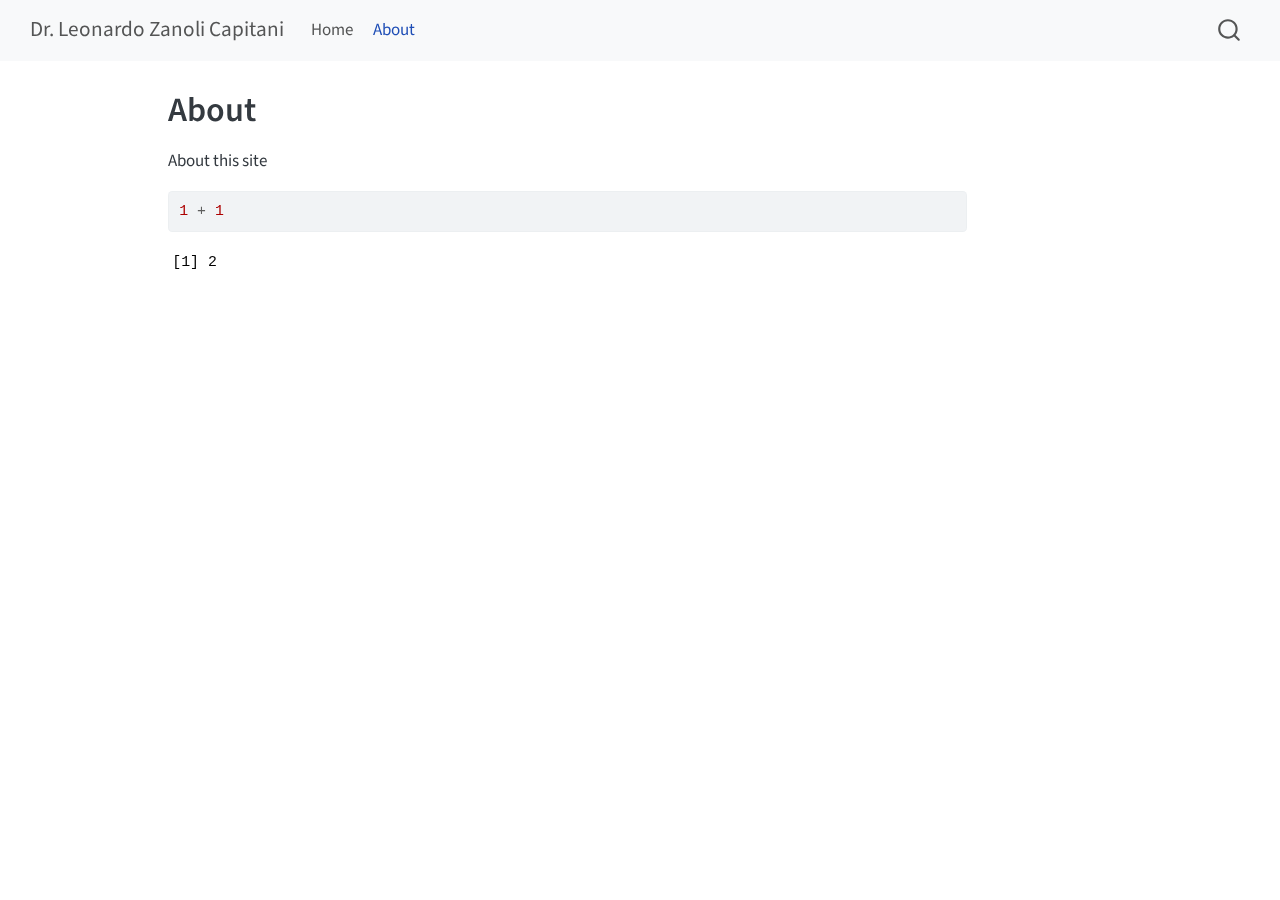
==== docs/about.html @ 6925306f "Initial commit" ====
<!DOCTYPE html>
<html xmlns="http://www.w3.org/1999/xhtml" lang="en" xml:lang="en"><head>

<meta charset="utf-8">
<meta name="generator" content="quarto-1.5.40">

<meta name="viewport" content="width=device-width, initial-scale=1.0, user-scalable=yes">


<title>Dr. Leonardo Zanoli Capitani – About</title>
<style>
code{white-space: pre-wrap;}
span.smallcaps{font-variant: small-caps;}
div.columns{display: flex; gap: min(4vw, 1.5em);}
div.column{flex: auto; overflow-x: auto;}
div.hanging-indent{margin-left: 1.5em; text-indent: -1.5em;}
ul.task-list{list-style: none;}
ul.task-list li input[type="checkbox"] {
  width: 0.8em;
  margin: 0 0.8em 0.2em -1em; /* quarto-specific, see https://github.com/quarto-dev/quarto-cli/issues/4556 */ 
  vertical-align: middle;
}
/* CSS for syntax highlighting */
pre > code.sourceCode { white-space: pre; position: relative; }
pre > code.sourceCode > span { line-height: 1.25; }
pre > code.sourceCode > span:empty { height: 1.2em; }
.sourceCode { overflow: visible; }
code.sourceCode > span { color: inherit; text-decoration: inherit; }
div.sourceCode { margin: 1em 0; }
pre.sourceCode { margin: 0; }
@media screen {
div.sourceCode { overflow: auto; }
}
@media print {
pre > code.sourceCode { white-space: pre-wrap; }
pre > code.sourceCode > span { display: inline-block; text-indent: -5em; padding-left: 5em; }
}
pre.numberSource code
  { counter-reset: source-line 0; }
pre.numberSource code > span
  { position: relative; left: -4em; counter-increment: source-line; }
pre.numberSource code > span > a:first-child::before
  { content: counter(source-line);
    position: relative; left: -1em; text-align: right; vertical-align: baseline;
    border: none; display: inline-block;
    -webkit-touch-callout: none; -webkit-user-select: none;
    -khtml-user-select: none; -moz-user-select: none;
    -ms-user-select: none; user-select: none;
    padding: 0 4px; width: 4em;
  }
pre.numberSource { margin-left: 3em;  padding-left: 4px; }
div.sourceCode
  {   }
@media screen {
pre > code.sourceCode > span > a:first-child::before { text-decoration: underline; }
}
</style>


<script src="site_libs/quarto-nav/quarto-nav.js"></script>
<script src="site_libs/quarto-nav/headroom.min.js"></script>
<script src="site_libs/clipboard/clipboard.min.js"></script>
<script src="site_libs/quarto-search/autocomplete.umd.js"></script>
<script src="site_libs/quarto-search/fuse.min.js"></script>
<script src="site_libs/quarto-search/quarto-search.js"></script>
<meta name="quarto:offset" content="./">
<script src="site_libs/quarto-html/quarto.js"></script>
<script src="site_libs/quarto-html/popper.min.js"></script>
<script src="site_libs/quarto-html/tippy.umd.min.js"></script>
<script src="site_libs/quarto-html/anchor.min.js"></script>
<link href="site_libs/quarto-html/tippy.css" rel="stylesheet">
<link href="site_libs/quarto-html/quarto-syntax-highlighting.css" rel="stylesheet" id="quarto-text-highlighting-styles">
<script src="site_libs/bootstrap/bootstrap.min.js"></script>
<link href="site_libs/bootstrap/bootstrap-icons.css" rel="stylesheet">
<link href="site_libs/bootstrap/bootstrap.min.css" rel="stylesheet" id="quarto-bootstrap" data-mode="light">
<script id="quarto-search-options" type="application/json">{
  "location": "navbar",
  "copy-button": false,
  "collapse-after": 3,
  "panel-placement": "end",
  "type": "overlay",
  "limit": 50,
  "keyboard-shortcut": [
    "f",
    "/",
    "s"
  ],
  "show-item-context": false,
  "language": {
    "search-no-results-text": "No results",
    "search-matching-documents-text": "matching documents",
    "search-copy-link-title": "Copy link to search",
    "search-hide-matches-text": "Hide additional matches",
    "search-more-match-text": "more match in this document",
    "search-more-matches-text": "more matches in this document",
    "search-clear-button-title": "Clear",
    "search-text-placeholder": "",
    "search-detached-cancel-button-title": "Cancel",
    "search-submit-button-title": "Submit",
    "search-label": "Search"
  }
}</script>


<link rel="stylesheet" href="styles.css">
</head>

<body class="nav-fixed">

<div id="quarto-search-results"></div>
  <header id="quarto-header" class="headroom fixed-top">
    <nav class="navbar navbar-expand-lg " data-bs-theme="dark">
      <div class="navbar-container container-fluid">
      <div class="navbar-brand-container mx-auto">
    <a class="navbar-brand" href="./index.html">
    <span class="navbar-title">Dr.&nbsp;Leonardo Zanoli Capitani</span>
    </a>
  </div>
            <div id="quarto-search" class="" title="Search"></div>
          <button class="navbar-toggler" type="button" data-bs-toggle="collapse" data-bs-target="#navbarCollapse" aria-controls="navbarCollapse" role="menu" aria-expanded="false" aria-label="Toggle navigation" onclick="if (window.quartoToggleHeadroom) { window.quartoToggleHeadroom(); }">
  <span class="navbar-toggler-icon"></span>
</button>
          <div class="collapse navbar-collapse" id="navbarCollapse">
            <ul class="navbar-nav navbar-nav-scroll me-auto">
  <li class="nav-item">
    <a class="nav-link" href="./index.html"> 
<span class="menu-text">Home</span></a>
  </li>  
  <li class="nav-item">
    <a class="nav-link active" href="./about.html" aria-current="page"> 
<span class="menu-text">About</span></a>
  </li>  
</ul>
          </div> <!-- /navcollapse -->
            <div class="quarto-navbar-tools">
</div>
      </div> <!-- /container-fluid -->
    </nav>
</header>
<!-- content -->
<div id="quarto-content" class="quarto-container page-columns page-rows-contents page-layout-article page-navbar">
<!-- sidebar -->
<!-- margin-sidebar -->
    <div id="quarto-margin-sidebar" class="sidebar margin-sidebar zindex-bottom">
        
    </div>
<!-- main -->
<main class="content" id="quarto-document-content">

<header id="title-block-header" class="quarto-title-block default">
<div class="quarto-title">
<h1 class="title">About</h1>
</div>



<div class="quarto-title-meta">

    
  
    
  </div>
  


</header>


<p>About this site</p>
<div class="cell">
<div class="sourceCode cell-code" id="cb1"><pre class="sourceCode r code-with-copy"><code class="sourceCode r"><span id="cb1-1"><a href="#cb1-1" aria-hidden="true" tabindex="-1"></a><span class="dv">1</span> <span class="sc">+</span> <span class="dv">1</span></span></code><button title="Copy to Clipboard" class="code-copy-button"><i class="bi"></i></button></pre></div>
<div class="cell-output cell-output-stdout">
<pre><code>[1] 2</code></pre>
</div>
</div>



</main> <!-- /main -->
<script id="quarto-html-after-body" type="application/javascript">
window.document.addEventListener("DOMContentLoaded", function (event) {
  const toggleBodyColorMode = (bsSheetEl) => {
    const mode = bsSheetEl.getAttribute("data-mode");
    const bodyEl = window.document.querySelector("body");
    if (mode === "dark") {
      bodyEl.classList.add("quarto-dark");
      bodyEl.classList.remove("quarto-light");
    } else {
      bodyEl.classList.add("quarto-light");
      bodyEl.classList.remove("quarto-dark");
    }
  }
  const toggleBodyColorPrimary = () => {
    const bsSheetEl = window.document.querySelector("link#quarto-bootstrap");
    if (bsSheetEl) {
      toggleBodyColorMode(bsSheetEl);
    }
  }
  toggleBodyColorPrimary();  
  const icon = "";
  const anchorJS = new window.AnchorJS();
  anchorJS.options = {
    placement: 'right',
    icon: icon
  };
  anchorJS.add('.anchored');
  const isCodeAnnotation = (el) => {
    for (const clz of el.classList) {
      if (clz.startsWith('code-annotation-')) {                     
        return true;
      }
    }
    return false;
  }
  const onCopySuccess = function(e) {
    // button target
    const button = e.trigger;
    // don't keep focus
    button.blur();
    // flash "checked"
    button.classList.add('code-copy-button-checked');
    var currentTitle = button.getAttribute("title");
    button.setAttribute("title", "Copied!");
    let tooltip;
    if (window.bootstrap) {
      button.setAttribute("data-bs-toggle", "tooltip");
      button.setAttribute("data-bs-placement", "left");
      button.setAttribute("data-bs-title", "Copied!");
      tooltip = new bootstrap.Tooltip(button, 
        { trigger: "manual", 
          customClass: "code-copy-button-tooltip",
          offset: [0, -8]});
      tooltip.show();    
    }
    setTimeout(function() {
      if (tooltip) {
        tooltip.hide();
        button.removeAttribute("data-bs-title");
        button.removeAttribute("data-bs-toggle");
        button.removeAttribute("data-bs-placement");
      }
      button.setAttribute("title", currentTitle);
      button.classList.remove('code-copy-button-checked');
    }, 1000);
    // clear code selection
    e.clearSelection();
  }
  const getTextToCopy = function(trigger) {
      const codeEl = trigger.previousElementSibling.cloneNode(true);
      for (const childEl of codeEl.children) {
        if (isCodeAnnotation(childEl)) {
          childEl.remove();
        }
      }
      return codeEl.innerText;
  }
  const clipboard = new window.ClipboardJS('.code-copy-button:not([data-in-quarto-modal])', {
    text: getTextToCopy
  });
  clipboard.on('success', onCopySuccess);
  if (window.document.getElementById('quarto-embedded-source-code-modal')) {
    // For code content inside modals, clipBoardJS needs to be initialized with a container option
    // TODO: Check when it could be a function (https://github.com/zenorocha/clipboard.js/issues/860)
    const clipboardModal = new window.ClipboardJS('.code-copy-button[data-in-quarto-modal]', {
      text: getTextToCopy,
      container: window.document.getElementById('quarto-embedded-source-code-modal')
    });
    clipboardModal.on('success', onCopySuccess);
  }
    var localhostRegex = new RegExp(/^(?:http|https):\/\/localhost\:?[0-9]*\//);
    var mailtoRegex = new RegExp(/^mailto:/);
      var filterRegex = new RegExp('/' + window.location.host + '/');
    var isInternal = (href) => {
        return filterRegex.test(href) || localhostRegex.test(href) || mailtoRegex.test(href);
    }
    // Inspect non-navigation links and adorn them if external
 	var links = window.document.querySelectorAll('a[href]:not(.nav-link):not(.navbar-brand):not(.toc-action):not(.sidebar-link):not(.sidebar-item-toggle):not(.pagination-link):not(.no-external):not([aria-hidden]):not(.dropdown-item):not(.quarto-navigation-tool):not(.about-link)');
    for (var i=0; i<links.length; i++) {
      const link = links[i];
      if (!isInternal(link.href)) {
        // undo the damage that might have been done by quarto-nav.js in the case of
        // links that we want to consider external
        if (link.dataset.originalHref !== undefined) {
          link.href = link.dataset.originalHref;
        }
      }
    }
  function tippyHover(el, contentFn, onTriggerFn, onUntriggerFn) {
    const config = {
      allowHTML: true,
      maxWidth: 500,
      delay: 100,
      arrow: false,
      appendTo: function(el) {
          return el.parentElement;
      },
      interactive: true,
      interactiveBorder: 10,
      theme: 'quarto',
      placement: 'bottom-start',
    };
    if (contentFn) {
      config.content = contentFn;
    }
    if (onTriggerFn) {
      config.onTrigger = onTriggerFn;
    }
    if (onUntriggerFn) {
      config.onUntrigger = onUntriggerFn;
    }
    window.tippy(el, config); 
  }
  const noterefs = window.document.querySelectorAll('a[role="doc-noteref"]');
  for (var i=0; i<noterefs.length; i++) {
    const ref = noterefs[i];
    tippyHover(ref, function() {
      // use id or data attribute instead here
      let href = ref.getAttribute('data-footnote-href') || ref.getAttribute('href');
      try { href = new URL(href).hash; } catch {}
      const id = href.replace(/^#\/?/, "");
      const note = window.document.getElementById(id);
      if (note) {
        return note.innerHTML;
      } else {
        return "";
      }
    });
  }
  const xrefs = window.document.querySelectorAll('a.quarto-xref');
  const processXRef = (id, note) => {
    // Strip column container classes
    const stripColumnClz = (el) => {
      el.classList.remove("page-full", "page-columns");
      if (el.children) {
        for (const child of el.children) {
          stripColumnClz(child);
        }
      }
    }
    stripColumnClz(note)
    if (id === null || id.startsWith('sec-')) {
      // Special case sections, only their first couple elements
      const container = document.createElement("div");
      if (note.children && note.children.length > 2) {
        container.appendChild(note.children[0].cloneNode(true));
        for (let i = 1; i < note.children.length; i++) {
          const child = note.children[i];
          if (child.tagName === "P" && child.innerText === "") {
            continue;
          } else {
            container.appendChild(child.cloneNode(true));
            break;
          }
        }
        if (window.Quarto?.typesetMath) {
          window.Quarto.typesetMath(container);
        }
        return container.innerHTML
      } else {
        if (window.Quarto?.typesetMath) {
          window.Quarto.typesetMath(note);
        }
        return note.innerHTML;
      }
    } else {
      // Remove any anchor links if they are present
      const anchorLink = note.querySelector('a.anchorjs-link');
      if (anchorLink) {
        anchorLink.remove();
      }
      if (window.Quarto?.typesetMath) {
        window.Quarto.typesetMath(note);
      }
      // TODO in 1.5, we should make sure this works without a callout special case
      if (note.classList.contains("callout")) {
        return note.outerHTML;
      } else {
        return note.innerHTML;
      }
    }
  }
  for (var i=0; i<xrefs.length; i++) {
    const xref = xrefs[i];
    tippyHover(xref, undefined, function(instance) {
      instance.disable();
      let url = xref.getAttribute('href');
      let hash = undefined; 
      if (url.startsWith('#')) {
        hash = url;
      } else {
        try { hash = new URL(url).hash; } catch {}
      }
      if (hash) {
        const id = hash.replace(/^#\/?/, "");
        const note = window.document.getElementById(id);
        if (note !== null) {
          try {
            const html = processXRef(id, note.cloneNode(true));
            instance.setContent(html);
          } finally {
            instance.enable();
            instance.show();
          }
        } else {
          // See if we can fetch this
          fetch(url.split('#')[0])
          .then(res => res.text())
          .then(html => {
            const parser = new DOMParser();
            const htmlDoc = parser.parseFromString(html, "text/html");
            const note = htmlDoc.getElementById(id);
            if (note !== null) {
              const html = processXRef(id, note);
              instance.setContent(html);
            } 
          }).finally(() => {
            instance.enable();
            instance.show();
          });
        }
      } else {
        // See if we can fetch a full url (with no hash to target)
        // This is a special case and we should probably do some content thinning / targeting
        fetch(url)
        .then(res => res.text())
        .then(html => {
          const parser = new DOMParser();
          const htmlDoc = parser.parseFromString(html, "text/html");
          const note = htmlDoc.querySelector('main.content');
          if (note !== null) {
            // This should only happen for chapter cross references
            // (since there is no id in the URL)
            // remove the first header
            if (note.children.length > 0 && note.children[0].tagName === "HEADER") {
              note.children[0].remove();
            }
            const html = processXRef(null, note);
            instance.setContent(html);
          } 
        }).finally(() => {
          instance.enable();
          instance.show();
        });
      }
    }, function(instance) {
    });
  }
      let selectedAnnoteEl;
      const selectorForAnnotation = ( cell, annotation) => {
        let cellAttr = 'data-code-cell="' + cell + '"';
        let lineAttr = 'data-code-annotation="' +  annotation + '"';
        const selector = 'span[' + cellAttr + '][' + lineAttr + ']';
        return selector;
      }
      const selectCodeLines = (annoteEl) => {
        const doc = window.document;
        const targetCell = annoteEl.getAttribute("data-target-cell");
        const targetAnnotation = annoteEl.getAttribute("data-target-annotation");
        const annoteSpan = window.document.querySelector(selectorForAnnotation(targetCell, targetAnnotation));
        const lines = annoteSpan.getAttribute("data-code-lines").split(",");
        const lineIds = lines.map((line) => {
          return targetCell + "-" + line;
        })
        let top = null;
        let height = null;
        let parent = null;
        if (lineIds.length > 0) {
            //compute the position of the single el (top and bottom and make a div)
            const el = window.document.getElementById(lineIds[0]);
            top = el.offsetTop;
            height = el.offsetHeight;
            parent = el.parentElement.parentElement;
          if (lineIds.length > 1) {
            const lastEl = window.document.getElementById(lineIds[lineIds.length - 1]);
            const bottom = lastEl.offsetTop + lastEl.offsetHeight;
            height = bottom - top;
          }
          if (top !== null && height !== null && parent !== null) {
            // cook up a div (if necessary) and position it 
            let div = window.document.getElementById("code-annotation-line-highlight");
            if (div === null) {
              div = window.document.createElement("div");
              div.setAttribute("id", "code-annotation-line-highlight");
              div.style.position = 'absolute';
              parent.appendChild(div);
            }
            div.style.top = top - 2 + "px";
            div.style.height = height + 4 + "px";
            div.style.left = 0;
            let gutterDiv = window.document.getElementById("code-annotation-line-highlight-gutter");
            if (gutterDiv === null) {
              gutterDiv = window.document.createElement("div");
              gutterDiv.setAttribute("id", "code-annotation-line-highlight-gutter");
              gutterDiv.style.position = 'absolute';
              const codeCell = window.document.getElementById(targetCell);
              const gutter = codeCell.querySelector('.code-annotation-gutter');
              gutter.appendChild(gutterDiv);
            }
            gutterDiv.style.top = top - 2 + "px";
            gutterDiv.style.height = height + 4 + "px";
          }
          selectedAnnoteEl = annoteEl;
        }
      };
      const unselectCodeLines = () => {
        const elementsIds = ["code-annotation-line-highlight", "code-annotation-line-highlight-gutter"];
        elementsIds.forEach((elId) => {
          const div = window.document.getElementById(elId);
          if (div) {
            div.remove();
          }
        });
        selectedAnnoteEl = undefined;
      };
        // Handle positioning of the toggle
    window.addEventListener(
      "resize",
      throttle(() => {
        elRect = undefined;
        if (selectedAnnoteEl) {
          selectCodeLines(selectedAnnoteEl);
        }
      }, 10)
    );
    function throttle(fn, ms) {
    let throttle = false;
    let timer;
      return (...args) => {
        if(!throttle) { // first call gets through
            fn.apply(this, args);
            throttle = true;
        } else { // all the others get throttled
            if(timer) clearTimeout(timer); // cancel #2
            timer = setTimeout(() => {
              fn.apply(this, args);
              timer = throttle = false;
            }, ms);
        }
      };
    }
      // Attach click handler to the DT
      const annoteDls = window.document.querySelectorAll('dt[data-target-cell]');
      for (const annoteDlNode of annoteDls) {
        annoteDlNode.addEventListener('click', (event) => {
          const clickedEl = event.target;
          if (clickedEl !== selectedAnnoteEl) {
            unselectCodeLines();
            const activeEl = window.document.querySelector('dt[data-target-cell].code-annotation-active');
            if (activeEl) {
              activeEl.classList.remove('code-annotation-active');
            }
            selectCodeLines(clickedEl);
            clickedEl.classList.add('code-annotation-active');
          } else {
            // Unselect the line
            unselectCodeLines();
            clickedEl.classList.remove('code-annotation-active');
          }
        });
      }
  const findCites = (el) => {
    const parentEl = el.parentElement;
    if (parentEl) {
      const cites = parentEl.dataset.cites;
      if (cites) {
        return {
          el,
          cites: cites.split(' ')
        };
      } else {
        return findCites(el.parentElement)
      }
    } else {
      return undefined;
    }
  };
  var bibliorefs = window.document.querySelectorAll('a[role="doc-biblioref"]');
  for (var i=0; i<bibliorefs.length; i++) {
    const ref = bibliorefs[i];
    const citeInfo = findCites(ref);
    if (citeInfo) {
      tippyHover(citeInfo.el, function() {
        var popup = window.document.createElement('div');
        citeInfo.cites.forEach(function(cite) {
          var citeDiv = window.document.createElement('div');
          citeDiv.classList.add('hanging-indent');
          citeDiv.classList.add('csl-entry');
          var biblioDiv = window.document.getElementById('ref-' + cite);
          if (biblioDiv) {
            citeDiv.innerHTML = biblioDiv.innerHTML;
          }
          popup.appendChild(citeDiv);
        });
        return popup.innerHTML;
      });
    }
  }
});
</script>
</div> <!-- /content -->




</body></html>
---- docs/site_libs/quarto-html/tippy.css ----
.tippy-box[data-animation=fade][data-state=hidden]{opacity:0}[data-tippy-root]{max-width:calc(100vw - 10px)}.tippy-box{position:relative;background-color:#333;color:#fff;border-radius:4px;font-size:14px;line-height:1.4;white-space:normal;outline:0;transition-property:transform,visibility,opacity}.tippy-box[data-placement^=top]>.tippy-arrow{bottom:0}.tippy-box[data-placement^=top]>.tippy-arrow:before{bottom:-7px;left:0;border-width:8px 8px 0;border-top-color:initial;transform-origin:center top}.tippy-box[data-placement^=bottom]>.tippy-arrow{top:0}.tippy-box[data-placement^=bottom]>.tippy-arrow:before{top:-7px;left:0;border-width:0 8px 8px;border-bottom-color:initial;transform-origin:center bottom}.tippy-box[data-placement^=left]>.tippy-arrow{right:0}.tippy-box[data-placement^=left]>.tippy-arrow:before{border-width:8px 0 8px 8px;border-left-color:initial;right:-7px;transform-origin:center left}.tippy-box[data-placement^=right]>.tippy-arrow{left:0}.tippy-box[data-placement^=right]>.tippy-arrow:before{left:-7px;border-width:8px 8px 8px 0;border-right-color:initial;transform-origin:center right}.tippy-box[data-inertia][data-state=visible]{transition-timing-function:cubic-bezier(.54,1.5,.38,1.11)}.tippy-arrow{width:16px;height:16px;color:#333}.tippy-arrow:before{content:"";position:absolute;border-color:transparent;border-style:solid}.tippy-content{position:relative;padding:5px 9px;z-index:1}
---- docs/site_libs/quarto-html/quarto-syntax-highlighting.css ----
/* quarto syntax highlight colors */
:root {
  --quarto-hl-ot-color: #003B4F;
  --quarto-hl-at-color: #657422;
  --quarto-hl-ss-color: #20794D;
  --quarto-hl-an-color: #5E5E5E;
  --quarto-hl-fu-color: #4758AB;
  --quarto-hl-st-color: #20794D;
  --quarto-hl-cf-color: #003B4F;
  --quarto-hl-op-color: #5E5E5E;
  --quarto-hl-er-color: #AD0000;
  --quarto-hl-bn-color: #AD0000;
  --quarto-hl-al-color: #AD0000;
  --quarto-hl-va-color: #111111;
  --quarto-hl-bu-color: inherit;
  --quarto-hl-ex-color: inherit;
  --quarto-hl-pp-color: #AD0000;
  --quarto-hl-in-color: #5E5E5E;
  --quarto-hl-vs-color: #20794D;
  --quarto-hl-wa-color: #5E5E5E;
  --quarto-hl-do-color: #5E5E5E;
  --quarto-hl-im-color: #00769E;
  --quarto-hl-ch-color: #20794D;
  --quarto-hl-dt-color: #AD0000;
  --quarto-hl-fl-color: #AD0000;
  --quarto-hl-co-color: #5E5E5E;
  --quarto-hl-cv-color: #5E5E5E;
  --quarto-hl-cn-color: #8f5902;
  --quarto-hl-sc-color: #5E5E5E;
  --quarto-hl-dv-color: #AD0000;
  --quarto-hl-kw-color: #003B4F;
}

/* other quarto variables */
:root {
  --quarto-font-monospace: SFMono-Regular, Menlo, Monaco, Consolas, "Liberation Mono", "Courier New", monospace;
}

pre > code.sourceCode > span {
  color: #003B4F;
}

code span {
  color: #003B4F;
}

code.sourceCode > span {
  color: #003B4F;
}

div.sourceCode,
div.sourceCode pre.sourceCode {
  color: #003B4F;
}

code span.ot {
  color: #003B4F;
  font-style: inherit;
}

code span.at {
  color: #657422;
  font-style: inherit;
}

code span.ss {
  color: #20794D;
  font-style: inherit;
}

code span.an {
  color: #5E5E5E;
  font-style: inherit;
}

code span.fu {
  color: #4758AB;
  font-style: inherit;
}

code span.st {
  color: #20794D;
  font-style: inherit;
}

code span.cf {
  color: #003B4F;
  font-weight: bold;
  font-style: inherit;
}

code span.op {
  color: #5E5E5E;
  font-style: inherit;
}

code span.er {
  color: #AD0000;
  font-style: inherit;
}

code span.bn {
  color: #AD0000;
  font-style: inherit;
}

code span.al {
  color: #AD0000;
  font-style: inherit;
}

code span.va {
  color: #111111;
  font-style: inherit;
}

code span.bu {
  font-style: inherit;
}

code span.ex {
  font-style: inherit;
}

code span.pp {
  color: #AD0000;
  font-style: inherit;
}

code span.in {
  color: #5E5E5E;
  font-style: inherit;
}

code span.vs {
  color: #20794D;
  font-style: inherit;
}

code span.wa {
  color: #5E5E5E;
  font-style: italic;
}

code span.do {
  color: #5E5E5E;
  font-style: italic;
}

code span.im {
  color: #00769E;
  font-style: inherit;
}

code span.ch {
  color: #20794D;
  font-style: inherit;
}

code span.dt {
  color: #AD0000;
  font-style: inherit;
}

code span.fl {
  color: #AD0000;
  font-style: inherit;
}

code span.co {
  color: #5E5E5E;
  font-style: inherit;
}

code span.cv {
  color: #5E5E5E;
  font-style: italic;
}

code span.cn {
  color: #8f5902;
  font-style: inherit;
}

code span.sc {
  color: #5E5E5E;
  font-style: inherit;
}

code span.dv {
  color: #AD0000;
  font-style: inherit;
}

code span.kw {
  color: #003B4F;
  font-weight: bold;
  font-style: inherit;
}

.prevent-inlining {
  content: "</";
}

/*# sourceMappingURL=debc5d5d77c3f9108843748ff7464032.css.map */
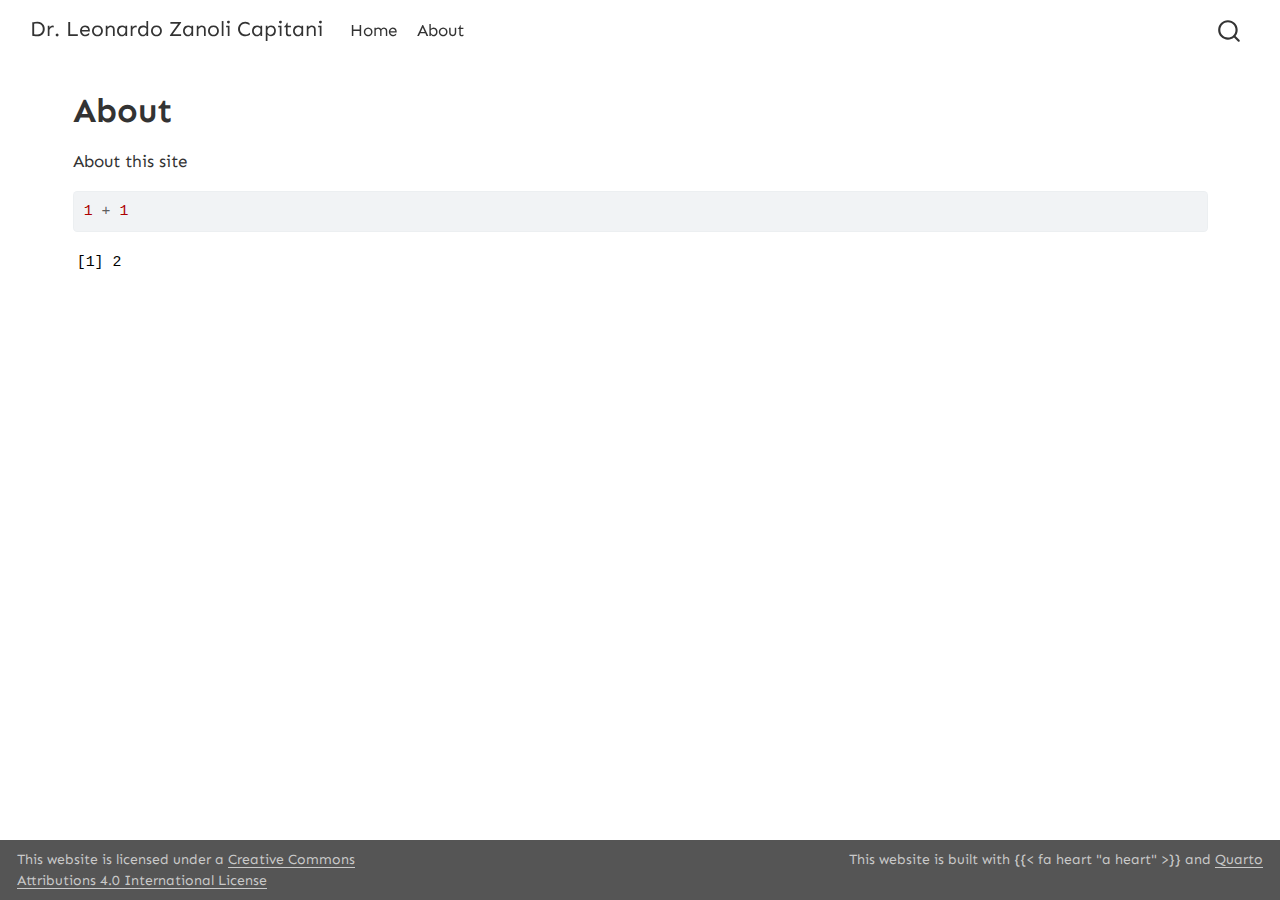
==== commit 3c6e8e3a: "new details for index.qmd" ====
--- a/docs/about.html
+++ b/docs/about.html
@@ -102,7 +102,6 @@
 }</script>
 
 
-<link rel="stylesheet" href="styles.css">
 </head>
 
 <body class="nav-fixed">
@@ -138,14 +137,12 @@
     </nav>
 </header>
 <!-- content -->
-<div id="quarto-content" class="quarto-container page-columns page-rows-contents page-layout-article page-navbar">
+<div id="quarto-content" class="quarto-container page-columns page-rows-contents page-layout-full page-navbar">
 <!-- sidebar -->
 <!-- margin-sidebar -->
-    <div id="quarto-margin-sidebar" class="sidebar margin-sidebar zindex-bottom">
-        
-    </div>
+    
 <!-- main -->
-<main class="content" id="quarto-document-content">
+<main class="content column-page" id="quarto-document-content">
 
 <header id="title-block-header" class="quarto-title-block default">
 <div class="quarto-title">
@@ -154,7 +151,7 @@
 
 
 
-<div class="quarto-title-meta">
+<div class="quarto-title-meta column-page">
 
     
   
@@ -598,6 +595,19 @@
 });
 </script>
 </div> <!-- /content -->
+<footer class="footer">
+  <div class="nav-footer">
+    <div class="nav-footer-left">
+<p>This website is licensed under a <a href="https://creativecommons.org/licenses/by/4.0/">Creative Commons Attributions 4.0 International License</a></p>
+</div>   
+    <div class="nav-footer-center">
+      &nbsp;
+    </div>
+    <div class="nav-footer-right">
+<p>This website is built with {{&lt; fa heart "a heart" &gt;}} and <a href="https://quarto.org/">Quarto</a></p>
+</div>
+  </div>
+</footer>
 
 
 
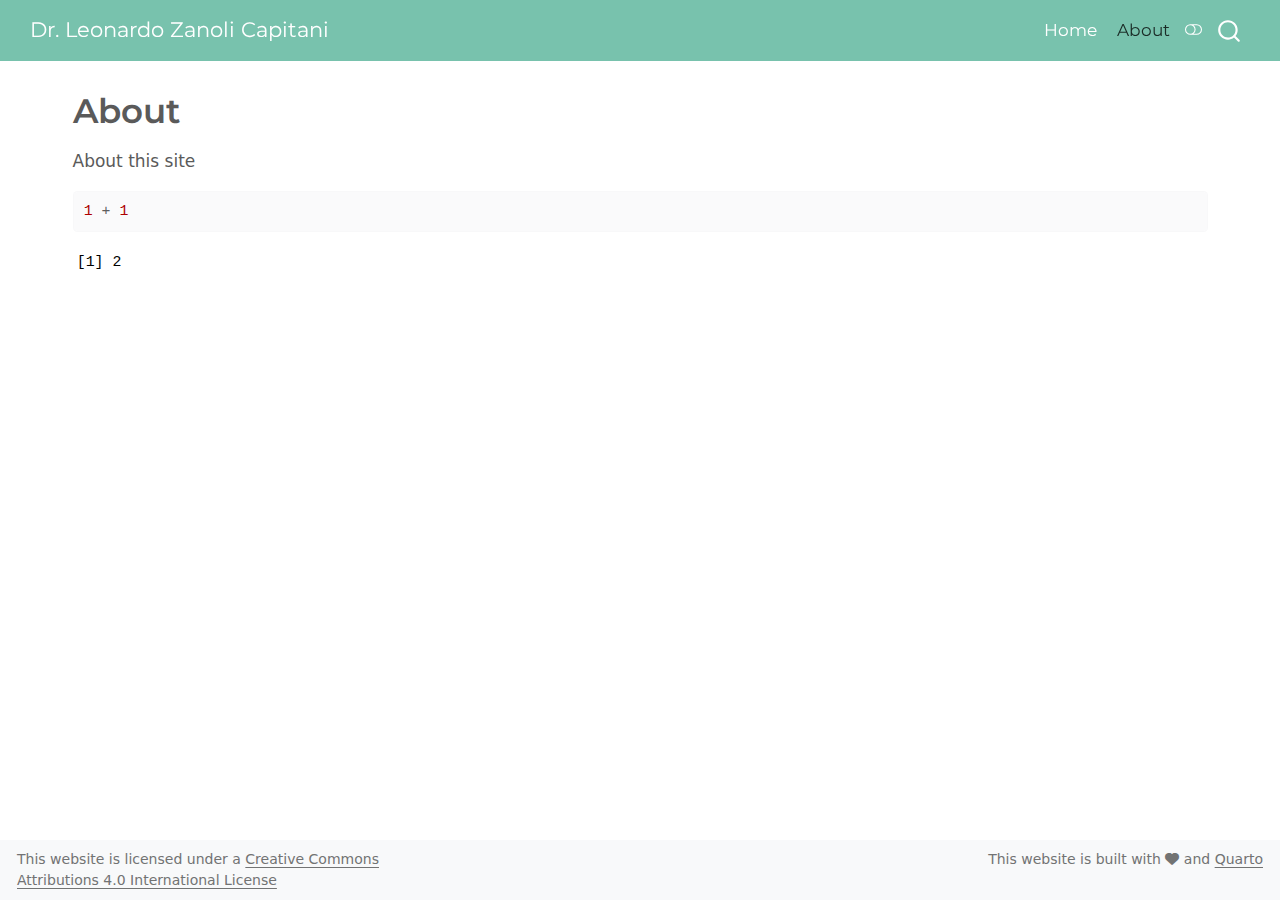
==== commit f492be42: "new files" ====
--- a/docs/about.html
+++ b/docs/about.html
@@ -69,10 +69,14 @@
 <script src="site_libs/quarto-html/tippy.umd.min.js"></script>
 <script src="site_libs/quarto-html/anchor.min.js"></script>
 <link href="site_libs/quarto-html/tippy.css" rel="stylesheet">
-<link href="site_libs/quarto-html/quarto-syntax-highlighting.css" rel="stylesheet" id="quarto-text-highlighting-styles">
+<link href="site_libs/quarto-html/quarto-syntax-highlighting.css" rel="stylesheet" class="quarto-color-scheme" id="quarto-text-highlighting-styles">
+<link href="site_libs/quarto-html/quarto-syntax-highlighting-dark.css" rel="prefetch" class="quarto-color-scheme quarto-color-alternate" id="quarto-text-highlighting-styles">
 <script src="site_libs/bootstrap/bootstrap.min.js"></script>
 <link href="site_libs/bootstrap/bootstrap-icons.css" rel="stylesheet">
-<link href="site_libs/bootstrap/bootstrap.min.css" rel="stylesheet" id="quarto-bootstrap" data-mode="light">
+<link href="site_libs/bootstrap/bootstrap.min.css" rel="stylesheet" class="quarto-color-scheme" id="quarto-bootstrap" data-mode="light">
+<link href="site_libs/bootstrap/bootstrap-dark.min.css" rel="prefetch" class="quarto-color-scheme quarto-color-alternate" id="quarto-bootstrap" data-mode="dark">
+<link href="site_libs/quarto-contrib/fontawesome6-0.1.0/all.css" rel="stylesheet">
+<link href="site_libs/quarto-contrib/fontawesome6-0.1.0/latex-fontsize.css" rel="stylesheet">
 <script id="quarto-search-options" type="application/json">{
   "location": "navbar",
   "copy-button": false,
@@ -102,6 +106,7 @@
 }</script>
 
 
+<link rel="stylesheet" href="styles.scss">
 </head>
 
 <body class="nav-fixed">
@@ -120,7 +125,7 @@
   <span class="navbar-toggler-icon"></span>
 </button>
           <div class="collapse navbar-collapse" id="navbarCollapse">
-            <ul class="navbar-nav navbar-nav-scroll me-auto">
+            <ul class="navbar-nav navbar-nav-scroll ms-auto">
   <li class="nav-item">
     <a class="nav-link" href="./index.html"> 
 <span class="menu-text">Home</span></a>
@@ -132,6 +137,7 @@
 </ul>
           </div> <!-- /navcollapse -->
             <div class="quarto-navbar-tools">
+  <a href="" class="quarto-color-scheme-toggle quarto-navigation-tool  px-1" onclick="window.quartoToggleColorScheme(); return false;" title="Toggle dark mode"><i class="bi"></i></a>
 </div>
       </div> <!-- /container-fluid -->
     </nav>
@@ -194,6 +200,150 @@
     }
   }
   toggleBodyColorPrimary();  
+  const disableStylesheet = (stylesheets) => {
+    for (let i=0; i < stylesheets.length; i++) {
+      const stylesheet = stylesheets[i];
+      stylesheet.rel = 'prefetch';
+    }
+  }
+  const enableStylesheet = (stylesheets) => {
+    for (let i=0; i < stylesheets.length; i++) {
+      const stylesheet = stylesheets[i];
+      stylesheet.rel = 'stylesheet';
+    }
+  }
+  const manageTransitions = (selector, allowTransitions) => {
+    const els = window.document.querySelectorAll(selector);
+    for (let i=0; i < els.length; i++) {
+      const el = els[i];
+      if (allowTransitions) {
+        el.classList.remove('notransition');
+      } else {
+        el.classList.add('notransition');
+      }
+    }
+  }
+  const toggleGiscusIfUsed = (isAlternate, darkModeDefault) => {
+    const baseTheme = document.querySelector('#giscus-base-theme')?.value ?? 'light';
+    const alternateTheme = document.querySelector('#giscus-alt-theme')?.value ?? 'dark';
+    let newTheme = '';
+    if(darkModeDefault) {
+      newTheme = isAlternate ? baseTheme : alternateTheme;
+    } else {
+      newTheme = isAlternate ? alternateTheme : baseTheme;
+    }
+    const changeGiscusTheme = () => {
+      // From: https://github.com/giscus/giscus/issues/336
+      const sendMessage = (message) => {
+        const iframe = document.querySelector('iframe.giscus-frame');
+        if (!iframe) return;
+        iframe.contentWindow.postMessage({ giscus: message }, 'https://giscus.app');
+      }
+      sendMessage({
+        setConfig: {
+          theme: newTheme
+        }
+      });
+    }
+    const isGiscussLoaded = window.document.querySelector('iframe.giscus-frame') !== null;
+    if (isGiscussLoaded) {
+      changeGiscusTheme();
+    }
+  }
+  const toggleColorMode = (alternate) => {
+    // Switch the stylesheets
+    const alternateStylesheets = window.document.querySelectorAll('link.quarto-color-scheme.quarto-color-alternate');
+    manageTransitions('#quarto-margin-sidebar .nav-link', false);
+    if (alternate) {
+      enableStylesheet(alternateStylesheets);
+      for (const sheetNode of alternateStylesheets) {
+        if (sheetNode.id === "quarto-bootstrap") {
+          toggleBodyColorMode(sheetNode);
+        }
+      }
+    } else {
+      disableStylesheet(alternateStylesheets);
+      toggleBodyColorPrimary();
+    }
+    manageTransitions('#quarto-margin-sidebar .nav-link', true);
+    // Switch the toggles
+    const toggles = window.document.querySelectorAll('.quarto-color-scheme-toggle');
+    for (let i=0; i < toggles.length; i++) {
+      const toggle = toggles[i];
+      if (toggle) {
+        if (alternate) {
+          toggle.classList.add("alternate");     
+        } else {
+          toggle.classList.remove("alternate");
+        }
+      }
+    }
+    // Hack to workaround the fact that safari doesn't
+    // properly recolor the scrollbar when toggling (#1455)
+    if (navigator.userAgent.indexOf('Safari') > 0 && navigator.userAgent.indexOf('Chrome') == -1) {
+      manageTransitions("body", false);
+      window.scrollTo(0, 1);
+      setTimeout(() => {
+        window.scrollTo(0, 0);
+        manageTransitions("body", true);
+      }, 40);  
+    }
+  }
+  const isFileUrl = () => { 
+    return window.location.protocol === 'file:';
+  }
+  const hasAlternateSentinel = () => {  
+    let styleSentinel = getColorSchemeSentinel();
+    if (styleSentinel !== null) {
+      return styleSentinel === "alternate";
+    } else {
+      return false;
+    }
+  }
+  const setStyleSentinel = (alternate) => {
+    const value = alternate ? "alternate" : "default";
+    if (!isFileUrl()) {
+      window.localStorage.setItem("quarto-color-scheme", value);
+    } else {
+      localAlternateSentinel = value;
+    }
+  }
+  const getColorSchemeSentinel = () => {
+    if (!isFileUrl()) {
+      const storageValue = window.localStorage.getItem("quarto-color-scheme");
+      return storageValue != null ? storageValue : localAlternateSentinel;
+    } else {
+      return localAlternateSentinel;
+    }
+  }
+  const darkModeDefault = false;
+  let localAlternateSentinel = darkModeDefault ? 'alternate' : 'default';
+  // Dark / light mode switch
+  window.quartoToggleColorScheme = () => {
+    // Read the current dark / light value 
+    let toAlternate = !hasAlternateSentinel();
+    toggleColorMode(toAlternate);
+    setStyleSentinel(toAlternate);
+    toggleGiscusIfUsed(toAlternate, darkModeDefault);
+  };
+  // Ensure there is a toggle, if there isn't float one in the top right
+  if (window.document.querySelector('.quarto-color-scheme-toggle') === null) {
+    const a = window.document.createElement('a');
+    a.classList.add('top-right');
+    a.classList.add('quarto-color-scheme-toggle');
+    a.href = "";
+    a.onclick = function() { try { window.quartoToggleColorScheme(); } catch {} return false; };
+    const i = window.document.createElement("i");
+    i.classList.add('bi');
+    a.appendChild(i);
+    window.document.body.appendChild(a);
+  }
+  // Switch to dark mode if need be
+  if (hasAlternateSentinel()) {
+    toggleColorMode(true);
+  } else {
+    toggleColorMode(false);
+  }
   const icon = "";
   const anchorJS = new window.AnchorJS();
   anchorJS.options = {
@@ -604,7 +754,7 @@
       &nbsp;
     </div>
     <div class="nav-footer-right">
-<p>This website is built with {{&lt; fa heart "a heart" &gt;}} and <a href="https://quarto.org/">Quarto</a></p>
+<p>This website is built with <i class="fa-solid fa-heart" title="a heart" aria-label="heart"></i> and <a href="https://quarto.org/">Quarto</a></p>
 </div>
   </div>
 </footer>
--- a/docs/site_libs/quarto-html/quarto-syntax-highlighting-dark.css
+++ b/docs/site_libs/quarto-html/quarto-syntax-highlighting-dark.css
@@ -0,0 +1,189 @@
+/* quarto syntax highlight colors */
+:root {
+  --quarto-hl-al-color: #f07178;
+  --quarto-hl-an-color: #d4d0ab;
+  --quarto-hl-at-color: #00e0e0;
+  --quarto-hl-bn-color: #d4d0ab;
+  --quarto-hl-bu-color: #abe338;
+  --quarto-hl-ch-color: #abe338;
+  --quarto-hl-co-color: #f8f8f2;
+  --quarto-hl-cv-color: #ffd700;
+  --quarto-hl-cn-color: #ffd700;
+  --quarto-hl-cf-color: #ffa07a;
+  --quarto-hl-dt-color: #ffa07a;
+  --quarto-hl-dv-color: #d4d0ab;
+  --quarto-hl-do-color: #f8f8f2;
+  --quarto-hl-er-color: #f07178;
+  --quarto-hl-ex-color: #00e0e0;
+  --quarto-hl-fl-color: #d4d0ab;
+  --quarto-hl-fu-color: #ffa07a;
+  --quarto-hl-im-color: #abe338;
+  --quarto-hl-in-color: #d4d0ab;
+  --quarto-hl-kw-color: #ffa07a;
+  --quarto-hl-op-color: #ffa07a;
+  --quarto-hl-ot-color: #00e0e0;
+  --quarto-hl-pp-color: #dcc6e0;
+  --quarto-hl-re-color: #00e0e0;
+  --quarto-hl-sc-color: #abe338;
+  --quarto-hl-ss-color: #abe338;
+  --quarto-hl-st-color: #abe338;
+  --quarto-hl-va-color: #00e0e0;
+  --quarto-hl-vs-color: #abe338;
+  --quarto-hl-wa-color: #dcc6e0;
+}
+
+/* other quarto variables */
+:root {
+  --quarto-font-monospace: SFMono-Regular, Menlo, Monaco, Consolas, "Liberation Mono", "Courier New", monospace;
+}
+
+code span.al {
+  background-color: #2a0f15;
+  font-weight: bold;
+  color: #f07178;
+}
+
+code span.an {
+  color: #d4d0ab;
+}
+
+code span.at {
+  color: #00e0e0;
+}
+
+code span.bn {
+  color: #d4d0ab;
+}
+
+code span.bu {
+  color: #abe338;
+}
+
+code span.ch {
+  color: #abe338;
+}
+
+code span.co {
+  font-style: italic;
+  color: #f8f8f2;
+}
+
+code span.cv {
+  color: #ffd700;
+}
+
+code span.cn {
+  color: #ffd700;
+}
+
+code span.cf {
+  font-weight: bold;
+  color: #ffa07a;
+}
+
+code span.dt {
+  color: #ffa07a;
+}
+
+code span.dv {
+  color: #d4d0ab;
+}
+
+code span.do {
+  color: #f8f8f2;
+}
+
+code span.er {
+  color: #f07178;
+  text-decoration: underline;
+}
+
+code span.ex {
+  font-weight: bold;
+  color: #00e0e0;
+}
+
+code span.fl {
+  color: #d4d0ab;
+}
+
+code span.fu {
+  color: #ffa07a;
+}
+
+code span.im {
+  color: #abe338;
+}
+
+code span.in {
+  color: #d4d0ab;
+}
+
+code span.kw {
+  font-weight: bold;
+  color: #ffa07a;
+}
+
+pre > code.sourceCode > span {
+  color: #f8f8f2;
+}
+
+code span {
+  color: #f8f8f2;
+}
+
+code.sourceCode > span {
+  color: #f8f8f2;
+}
+
+div.sourceCode,
+div.sourceCode pre.sourceCode {
+  color: #f8f8f2;
+}
+
+code span.op {
+  color: #ffa07a;
+}
+
+code span.ot {
+  color: #00e0e0;
+}
+
+code span.pp {
+  color: #dcc6e0;
+}
+
+code span.re {
+  background-color: #f8f8f2;
+  color: #00e0e0;
+}
+
+code span.sc {
+  color: #abe338;
+}
+
+code span.ss {
+  color: #abe338;
+}
+
+code span.st {
+  color: #abe338;
+}
+
+code span.va {
+  color: #00e0e0;
+}
+
+code span.vs {
+  color: #abe338;
+}
+
+code span.wa {
+  color: #dcc6e0;
+}
+
+.prevent-inlining {
+  content: "</";
+}
+
+/*# sourceMappingURL=935a306eefa94366c21e1a970dddb765.css.map */
